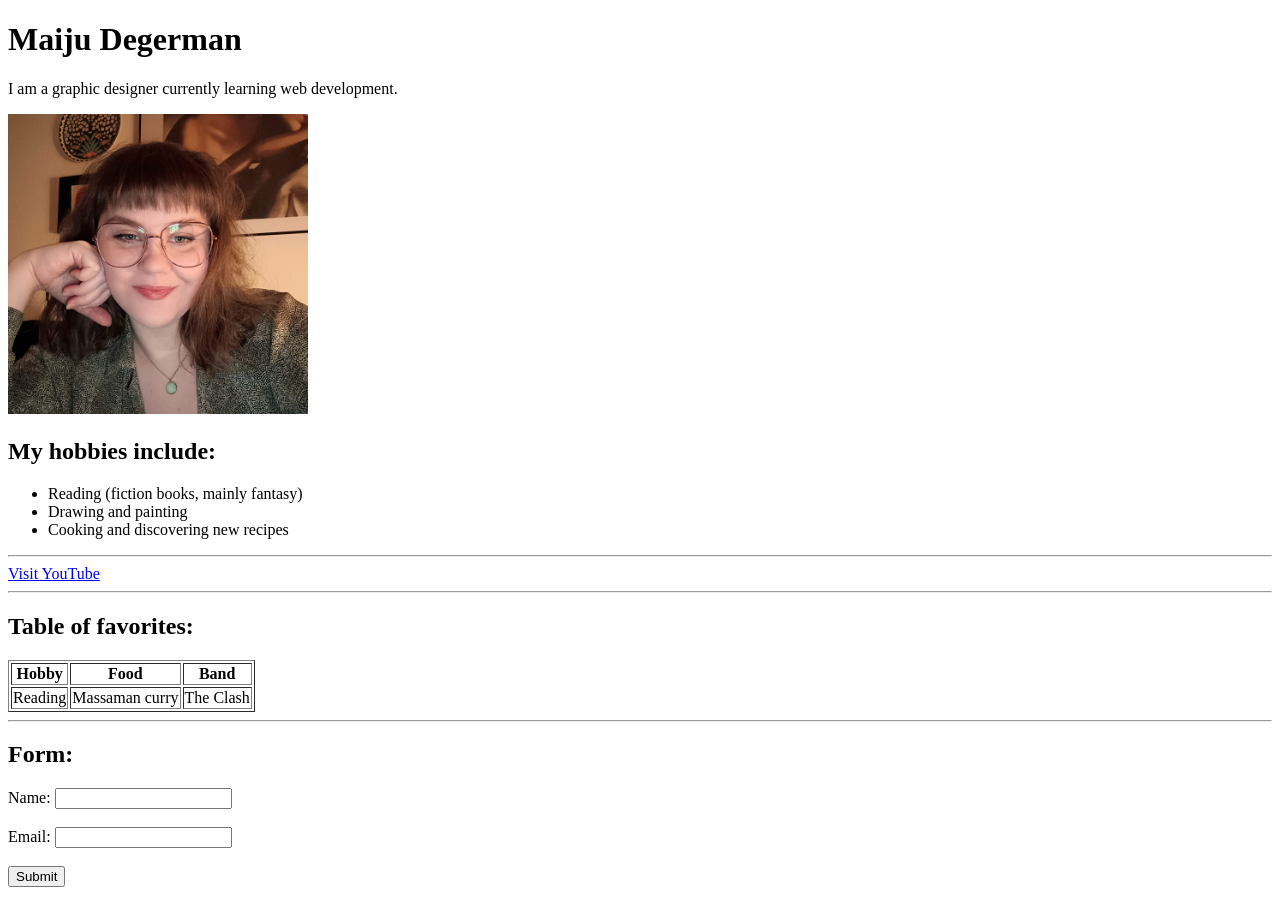
==== workshop 1/index.html @ c44b42fe "Add Maiju's Page HTML" ====
<!doctype html>
<html>
  <head>
    <title>Maiju's Page</title>
  </head>
  <body>
    <h1>Maiju Degerman</h1>
    <p>I am a graphic designer currently learning web development.</p>
    <img src="maiju.jpg" alt="Kuva Maijusta" width="300" height="300" />

    <h2>My hobbies include:</h2>
    <ul>
      <li>Reading (fiction books, mainly fantasy)</li>
      <li>Drawing and painting</li>
      <li>Cooking and discovering new recipes</li>
    </ul>

    <hr />

    <a href="https://www.youtube.com">Visit YouTube</a>

    <hr />

    <h2>Table of favorites:</h2>

    <table border="1">
      <tr>
        <th>Hobby</th>
        <th>Food</th>
        <th>Band</th>
      </tr>
      <tr>
        <td>Reading</td>
        <td>Massaman curry</td>
        <td>The Clash</td>
      </tr>
    </table>

    <hr />

    <h2>Form:</h2>

    <form>
      <label for="name">Name:</label>
      <input type="text" id="name" name="name" /><br /><br />
      <label for="email">Email:</label>
      <input type="email" id="email" name="email" /><br /><br />
      <input type="submit" value="Submit" />
    </form>
  </body>
</html>
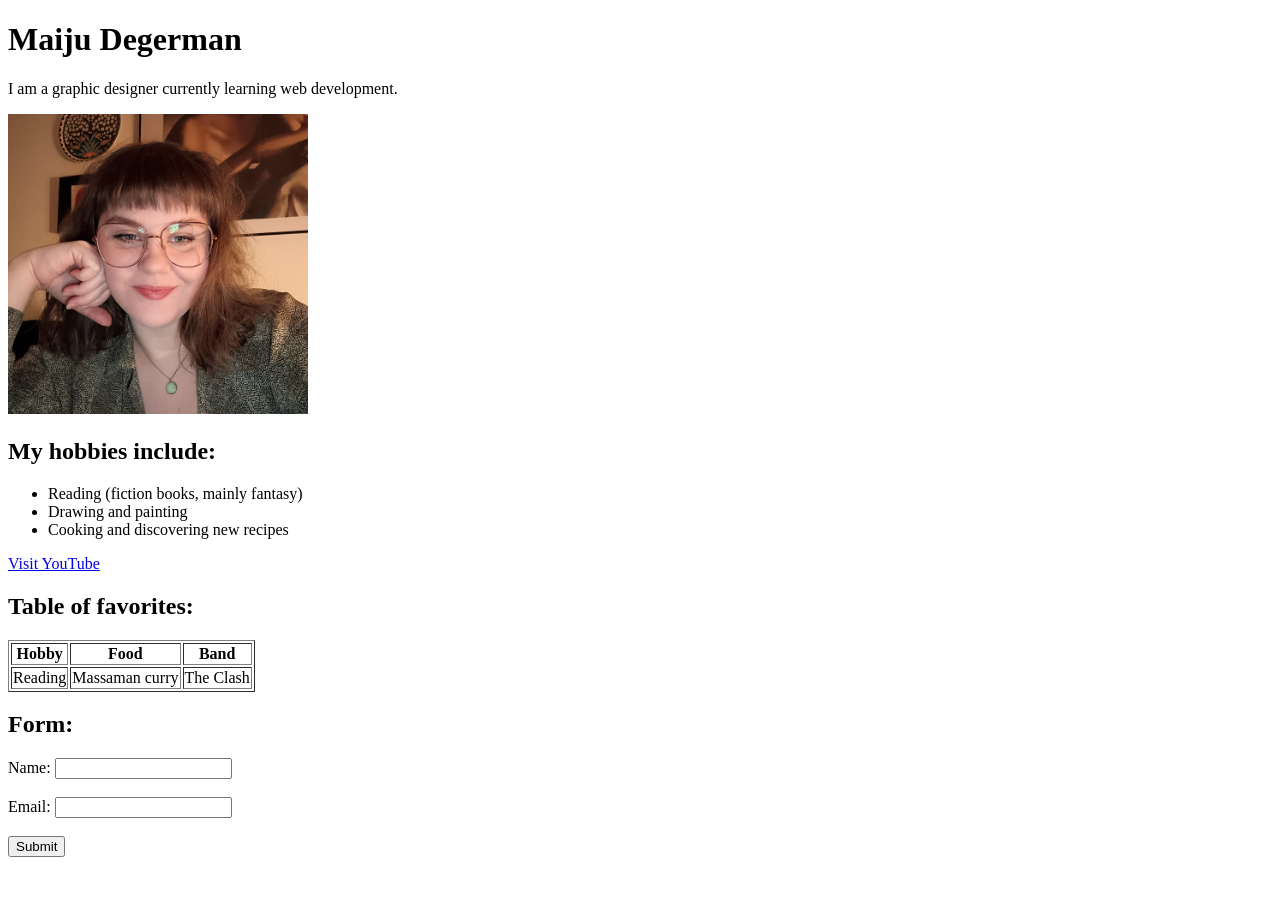
==== commit 9ee2ad97: "Remove horizontal rules for cleaner layout on Maiju's Page" ====
--- a/workshop 1/index.html
+++ b/workshop 1/index.html
@@ -15,11 +15,7 @@
       <li>Cooking and discovering new recipes</li>
     </ul>
 
-    <hr />
-
     <a href="https://www.youtube.com">Visit YouTube</a>
-
-    <hr />
 
     <h2>Table of favorites:</h2>
 
@@ -36,8 +32,6 @@
       </tr>
     </table>
 
-    <hr />
-
     <h2>Form:</h2>
 
     <form>
